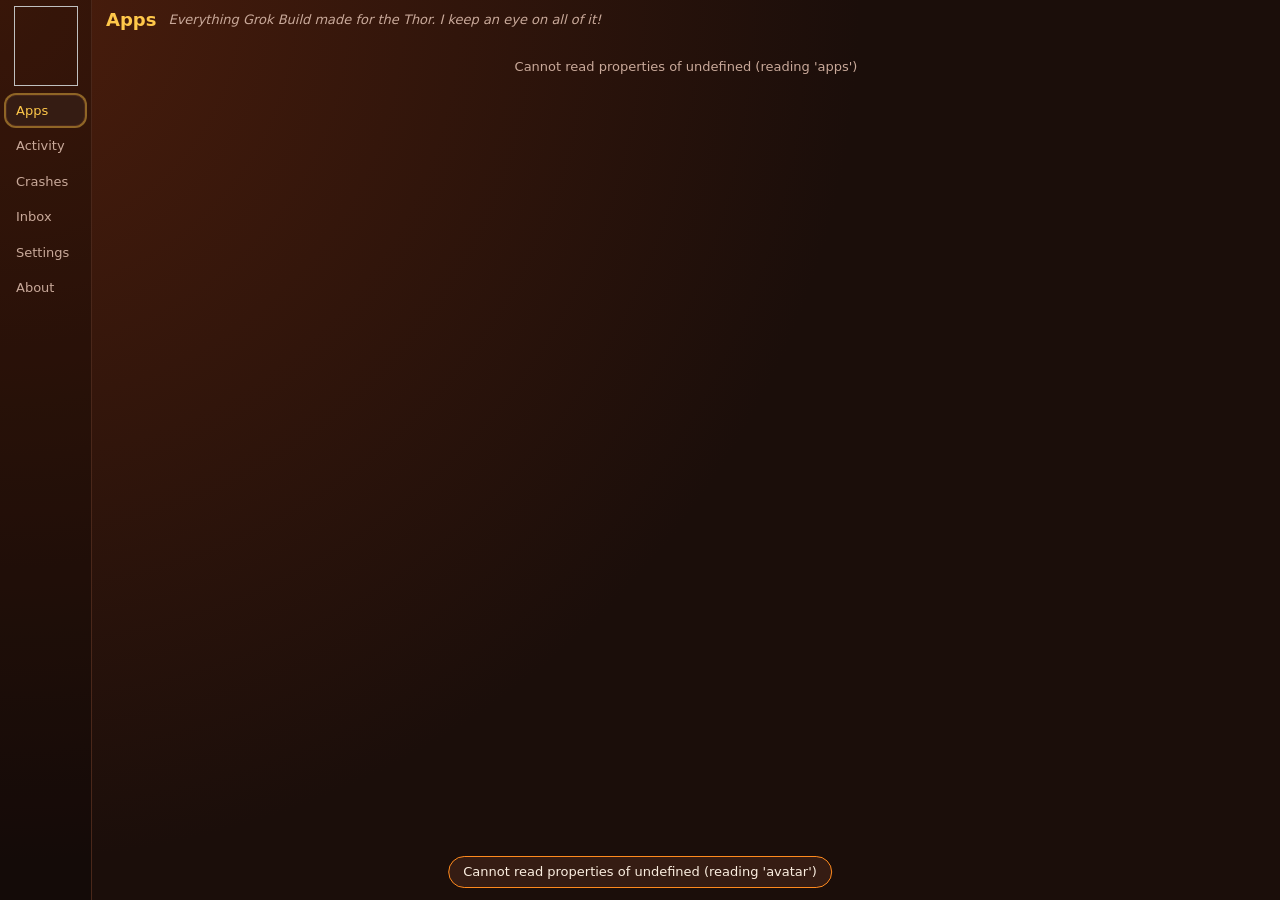
==== coronamon/app/assets/den/index.html @ ccb3158c "Add Coronamon, the Thor companion that looks after Grok Build apps An overlay pet on both screens th" ====
<!doctype html>
<html lang="en">
<head>
<meta charset="utf-8">
<meta name="viewport" content="width=device-width, initial-scale=1, user-scalable=no">
<title>Coronamon's Den</title>
<link rel="stylesheet" href="den.css">
</head>
<body>
<nav id="rail">
  <div id="me"><img id="avatar" alt=""></div>
  <button class="tab" data-tab="apps">Apps</button>
  <button class="tab" data-tab="activity">Activity</button>
  <button class="tab" data-tab="crashes">Crashes</button>
  <button class="tab" data-tab="inbox">Inbox</button>
  <button class="tab" data-tab="settings">Settings</button>
  <button class="tab" data-tab="about">About</button>
</nav>
<main>
  <header>
    <h1 id="title">Apps</h1>
    <p id="quip"></p>
  </header>
  <section id="view"></section>
</main>
<div id="modal" hidden>
  <div class="sheet">
    <div class="sheet-head"><h2 id="modal-title"></h2><button id="modal-close">Close</button></div>
    <pre id="modal-body"></pre>
  </div>
</div>
<div id="toast" hidden></div>
<script src="den.js"></script>
</body>
</html>
---- coronamon/app/assets/den/den.css ----
:root {
  --bg: #1b0e0a;
  --panel: #2a1610;
  --panel2: #351c13;
  --line: #4a271a;
  --text: #fbeee0;
  --muted: #c9a99a;
  --orange: #ff8a1e;
  --gold: #ffc84a;
  --red: #ff5a4a;
  --green: #8fdc6a;
  --blue: #7cc4ff;
}

* { box-sizing: border-box; }

html, body {
  margin: 0;
  height: 100%;
  background: radial-gradient(circle at 0 0, #4a1d0c 0, var(--bg) 55%) fixed;
  color: var(--text);
  font: 13px/1.35 system-ui, -apple-system, "Roboto", sans-serif;
  overflow: hidden;
}

body { display: flex; }

button {
  font: inherit;
  color: var(--text);
  background: var(--panel2);
  border: 1px solid var(--line);
  border-radius: 999px;
  padding: 5px 12px;
  outline: none;
}

button:active { transform: scale(0.97); }
button:focus { border-color: var(--gold); box-shadow: 0 0 0 2px rgba(255, 200, 74, 0.45); }
button.primary { background: linear-gradient(#ff9d3a, #e8650e); border-color: #ffb45e; color: #2a1206; font-weight: 600; }
button.on { background: var(--orange); color: #2a1206; border-color: #ffb45e; font-weight: 600; }
button:disabled { opacity: 0.45; }

#rail {
  width: 92px;
  flex: none;
  display: flex;
  flex-direction: column;
  gap: 4px;
  padding: 6px;
  background: rgba(0, 0, 0, 0.25);
  border-right: 1px solid var(--line);
  overflow-y: auto;
}

#me { text-align: center; }
#avatar { width: 64px; height: 80px; object-fit: contain; }

.tab {
  border-radius: 10px;
  text-align: left;
  padding: 6px 9px;
  background: transparent;
  border-color: transparent;
  color: var(--muted);
}

.tab.active { background: var(--panel2); color: var(--gold); border-color: var(--line); }

main { flex: 1; display: flex; flex-direction: column; min-width: 0; }

header {
  display: flex;
  align-items: center;
  gap: 12px;
  padding: 8px 14px 6px;
}

h1 { font-size: 18px; margin: 0; color: var(--gold); white-space: nowrap; }

#quip {
  margin: 0;
  flex: 1;
  min-width: 0;
  color: var(--muted);
  font-style: italic;
  white-space: nowrap;
  overflow: hidden;
  text-overflow: ellipsis;
}

#view { flex: 1; overflow-y: auto; padding: 0 14px 14px; }

.card {
  display: flex;
  gap: 10px;
  align-items: center;
  background: var(--panel);
  border: 1px solid var(--line);
  border-radius: 12px;
  padding: 8px 10px;
  margin-bottom: 6px;
}

.card img, .card .noicon { width: 40px; height: 40px; flex: none; border-radius: 9px; }
.card .noicon { background: var(--panel2); border: 1px solid var(--line); }
.card .body { flex: 1; min-width: 0; }
.card .name { font-weight: 600; font-size: 14px; }
.card .sub { color: var(--muted); font-size: 11.5px; overflow: hidden; text-overflow: ellipsis; white-space: nowrap; }
.card .actions { display: flex; gap: 5px; flex-wrap: wrap; justify-content: flex-end; }

.badge {
  display: inline-block;
  font-size: 10.5px;
  padding: 1px 7px;
  border-radius: 999px;
  margin: 2px 4px 0 0;
  border: 1px solid var(--line);
  color: var(--muted);
}

.badge.good { color: var(--green); border-color: #3f5c2e; }
.badge.warn { color: var(--gold); border-color: #6b5320; }
.badge.bad { color: var(--red); border-color: #6b2a22; }
.badge.info { color: var(--blue); border-color: #2c4a63; }

.event { display: flex; gap: 10px; padding: 5px 2px; border-bottom: 1px solid rgba(74, 39, 26, 0.6); }
.event .when { color: var(--muted); width: 92px; flex: none; font-size: 11.5px; }
.event .what { flex: 1; min-width: 0; }
.event .msg { color: var(--muted); font-size: 11.5px; word-break: break-word; }
.dot { display: inline-block; width: 8px; height: 8px; border-radius: 50%; margin-right: 6px; background: var(--muted); }
.dot.good { background: var(--green); }
.dot.bad { background: var(--red); }
.dot.warn { background: var(--gold); }
.dot.info { background: var(--blue); }

.row { display: flex; align-items: center; gap: 10px; padding: 6px 0; border-bottom: 1px solid rgba(74, 39, 26, 0.6); }
.row .label { width: 150px; flex: none; }
.row .label small { display: block; color: var(--muted); font-size: 11px; }
.seg { display: flex; gap: 5px; flex-wrap: wrap; }
.buttons { display: flex; gap: 6px; flex-wrap: wrap; margin-top: 10px; }

.empty { color: var(--muted); padding: 20px 4px; text-align: center; }

.prose p { margin: 0 0 8px; }
.prose h3 { margin: 12px 0 4px; color: var(--gold); font-size: 14px; }
.prose code { background: var(--panel2); padding: 1px 5px; border-radius: 5px; font-size: 12px; }

#modal {
  position: fixed;
  inset: 0;
  background: rgba(10, 4, 2, 0.75);
  display: flex;
  align-items: center;
  justify-content: center;
  padding: 12px;
}

#modal[hidden] { display: none; }

.sheet {
  background: var(--panel);
  border: 1px solid var(--line);
  border-radius: 14px;
  width: 100%;
  height: 100%;
  display: flex;
  flex-direction: column;
}

.sheet-head { display: flex; align-items: center; justify-content: space-between; padding: 8px 12px; border-bottom: 1px solid var(--line); }
.sheet-head h2 { margin: 0; font-size: 14px; color: var(--gold); overflow: hidden; text-overflow: ellipsis; white-space: nowrap; }
#modal-body { flex: 1; overflow: auto; margin: 0; padding: 10px 12px; font: 11px/1.4 ui-monospace, "Roboto Mono", monospace; white-space: pre-wrap; word-break: break-word; }

#toast {
  position: fixed;
  bottom: 12px;
  left: 50%;
  transform: translateX(-50%);
  background: var(--panel2);
  border: 1px solid var(--orange);
  border-radius: 999px;
  padding: 6px 14px;
  max-width: 80%;
}

@media (max-width: 600px) {
  #rail { width: 76px; }
  .row .label { width: 110px; }
  .event .when { width: 70px; }
}
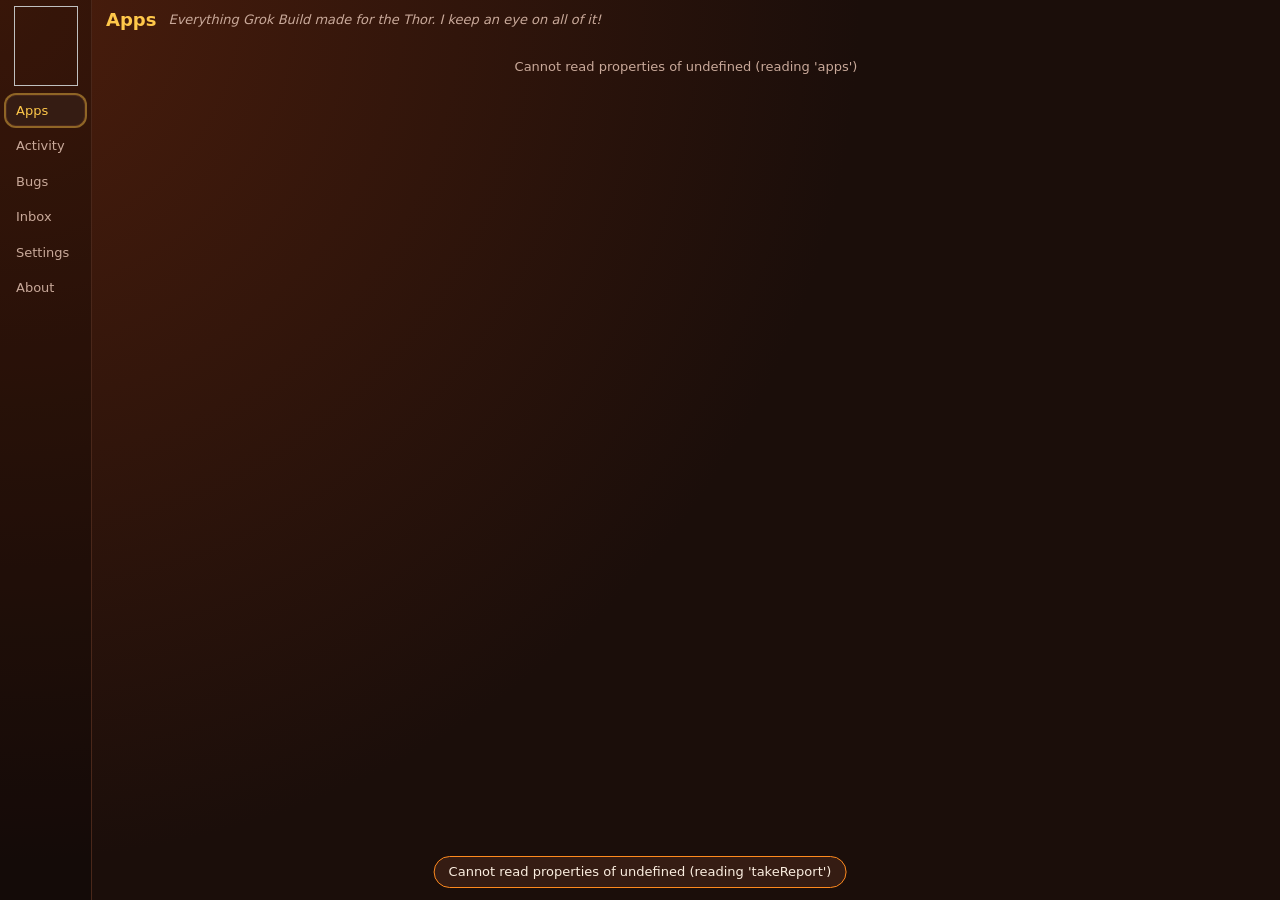
==== commit 3ed4bbfe: "Update Coronamon to 1.0.1113.2331 Bug log: crashes, freezes and the problems apps report themselves," ====
--- a/coronamon/app/assets/den/index.html
+++ b/coronamon/app/assets/den/index.html
@@ -11,7 +11,7 @@
   <div id="me"><img id="avatar" alt=""></div>
   <button class="tab" data-tab="apps">Apps</button>
   <button class="tab" data-tab="activity">Activity</button>
-  <button class="tab" data-tab="crashes">Crashes</button>
+  <button class="tab" data-tab="bugs">Bugs</button>
   <button class="tab" data-tab="inbox">Inbox</button>
   <button class="tab" data-tab="settings">Settings</button>
   <button class="tab" data-tab="about">About</button>
@@ -29,6 +29,14 @@
     <pre id="modal-body"></pre>
   </div>
 </div>
+<div id="report" hidden>
+  <div class="sheet">
+    <div class="sheet-head"><h2>Report a problem</h2>
+      <div class="head-buttons"><button id="report-cancel">Cancel</button><button id="report-send" class="primary">Save for Grok</button></div>
+    </div>
+    <div id="report-body" class="form"></div>
+  </div>
+</div>
 <div id="toast" hidden></div>
 <script src="den.js"></script>
 </body>
--- a/coronamon/app/assets/den/den.css
+++ b/coronamon/app/assets/den/den.css
@@ -146,7 +146,7 @@
 .prose h3 { margin: 12px 0 4px; color: var(--gold); font-size: 14px; }
 .prose code { background: var(--panel2); padding: 1px 5px; border-radius: 5px; font-size: 12px; }
 
-#modal {
+#modal, #report {
   position: fixed;
   inset: 0;
   background: rgba(10, 4, 2, 0.75);
@@ -156,7 +156,31 @@
   padding: 12px;
 }
 
-#modal[hidden] { display: none; }
+#modal[hidden], #report[hidden] { display: none; }
+
+.head-buttons { display: flex; gap: 6px; flex: none; }
+.form { flex: 1; overflow-y: auto; padding: 4px 12px 10px; }
+.form .field { padding: 7px 0; border-bottom: 1px solid rgba(74, 39, 26, 0.6); }
+.form .field:last-child { border-bottom: none; }
+.form .label { color: var(--gold); font-size: 12px; margin-bottom: 5px; }
+.form .note { color: var(--muted); font-size: 11px; margin-top: 5px; }
+textarea {
+  width: 100%;
+  font: inherit;
+  color: var(--text);
+  background: var(--panel2);
+  border: 1px solid var(--line);
+  border-radius: 10px;
+  padding: 6px 9px;
+  resize: none;
+  outline: none;
+}
+textarea:focus { border-color: var(--gold); box-shadow: 0 0 0 2px rgba(255, 200, 74, 0.45); }
+.shots { display: flex; gap: 8px; margin-bottom: 6px; }
+.shots img { height: 84px; border-radius: 8px; border: 1px solid var(--line); }
+.bugbar { display: flex; align-items: center; gap: 10px; margin-bottom: 8px; }
+.bugbar button { flex: none; white-space: nowrap; }
+.bugbar .sub { color: var(--muted); font-size: 11.5px; }
 
 .sheet {
   background: var(--panel);
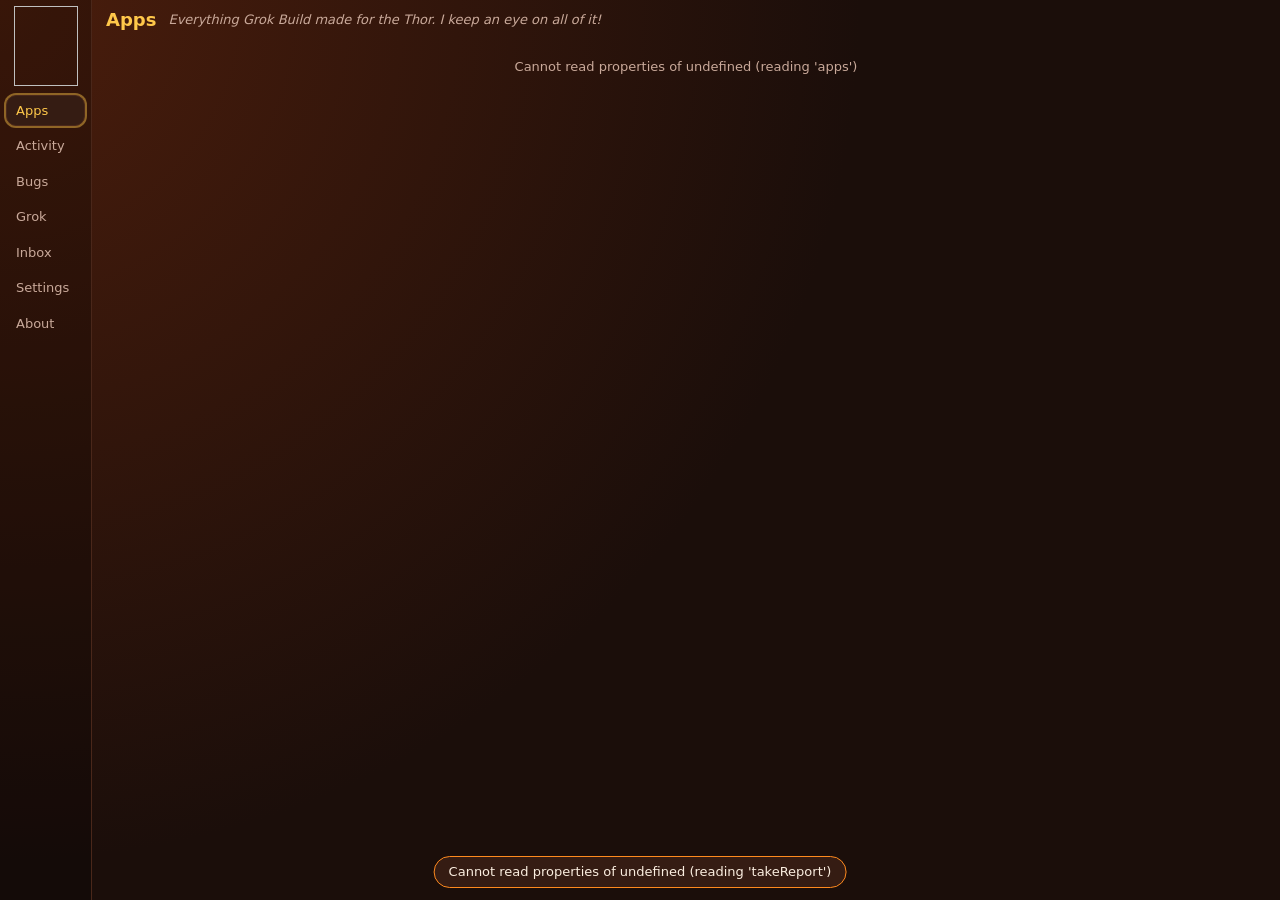
==== commit 79b3c9b1: "Update Coronamon to 1.0.1116.1609 Adds a Grok Build page to the Den with buttons to check status, pa" ====
--- a/coronamon/app/assets/den/index.html
+++ b/coronamon/app/assets/den/index.html
@@ -12,6 +12,7 @@
   <button class="tab" data-tab="apps">Apps</button>
   <button class="tab" data-tab="activity">Activity</button>
   <button class="tab" data-tab="bugs">Bugs</button>
+  <button class="tab" data-tab="grok">Grok</button>
   <button class="tab" data-tab="inbox">Inbox</button>
   <button class="tab" data-tab="settings">Settings</button>
   <button class="tab" data-tab="about">About</button>
@@ -37,6 +38,13 @@
     <div id="report-body" class="form"></div>
   </div>
 </div>
+<div id="confirm" hidden>
+  <div class="ask">
+    <h2 id="confirm-title"></h2>
+    <p id="confirm-text"></p>
+    <div class="head-buttons"><button id="confirm-no">Cancel</button><button id="confirm-yes" class="primary"></button></div>
+  </div>
+</div>
 <div id="toast" hidden></div>
 <script src="den.js"></script>
 </body>
--- a/coronamon/app/assets/den/den.css
+++ b/coronamon/app/assets/den/den.css
@@ -182,6 +182,34 @@
 .bugbar button { flex: none; white-space: nowrap; }
 .bugbar .sub { color: var(--muted); font-size: 11.5px; }
 
+.linkbar { padding: 2px 2px 8px; }
+.panel { background: var(--panel); border: 1px solid var(--line); border-radius: 12px; padding: 4px 10px; }
+.kv { display: flex; gap: 10px; padding: 4px 0; border-bottom: 1px solid rgba(74, 39, 26, 0.6); }
+.kv:last-child { border-bottom: none; }
+.kv .k { width: 128px; flex: none; color: var(--muted); }
+.kv .v { flex: 1; min-width: 0; word-break: break-word; }
+.note { color: var(--muted); font-size: 11.5px; margin-top: 6px; }
+.reqs { margin-top: 8px; }
+.req { padding: 3px 2px; font-size: 12px; }
+.req .ago { color: var(--muted); font-size: 11px; margin-left: 8px; }
+.diag { margin-top: 10px; background: var(--panel); border: 1px solid var(--line); border-radius: 12px; padding: 6px 10px 8px; }
+.diag h3 { margin: 2px 0 4px; color: var(--gold); font-size: 13.5px; }
+.diaghead { color: var(--gold); font-size: 12px; margin: 10px 0 2px; }
+.check { display: flex; align-items: baseline; padding: 3px 0; border-bottom: 1px solid rgba(74, 39, 26, 0.6); font-size: 12px; }
+.check .dot { flex: none; }
+.check .what { flex: 1; min-width: 0; word-break: break-word; }
+.check .fix { color: var(--muted); font-size: 11px; }
+.check .fix::before { content: "Fix: "; color: var(--orange); }
+pre.log { margin: 2px 0 0; padding: 6px 8px; background: rgba(0, 0, 0, 0.25); border: 1px solid var(--line); border-radius: 8px;
+  font: 10.5px/1.4 ui-monospace, "Roboto Mono", monospace; white-space: pre-wrap; word-break: break-word; color: var(--muted); }
+
+#confirm { position: fixed; inset: 0; background: rgba(10, 4, 2, 0.75); display: flex; align-items: center; justify-content: center; padding: 12px; }
+#confirm[hidden] { display: none; }
+.ask { background: var(--panel); border: 1px solid var(--orange); border-radius: 14px; padding: 12px 14px; max-width: 460px; }
+.ask h2 { margin: 0 0 6px; font-size: 15px; color: var(--gold); }
+.ask p { margin: 0 0 12px; color: var(--text); }
+.ask .head-buttons { justify-content: flex-end; }
+
 .sheet {
   background: var(--panel);
   border: 1px solid var(--line);
@@ -212,4 +240,5 @@
   #rail { width: 76px; }
   .row .label { width: 110px; }
   .event .when { width: 70px; }
-}
+  .kv .k { width: 96px; }
+}
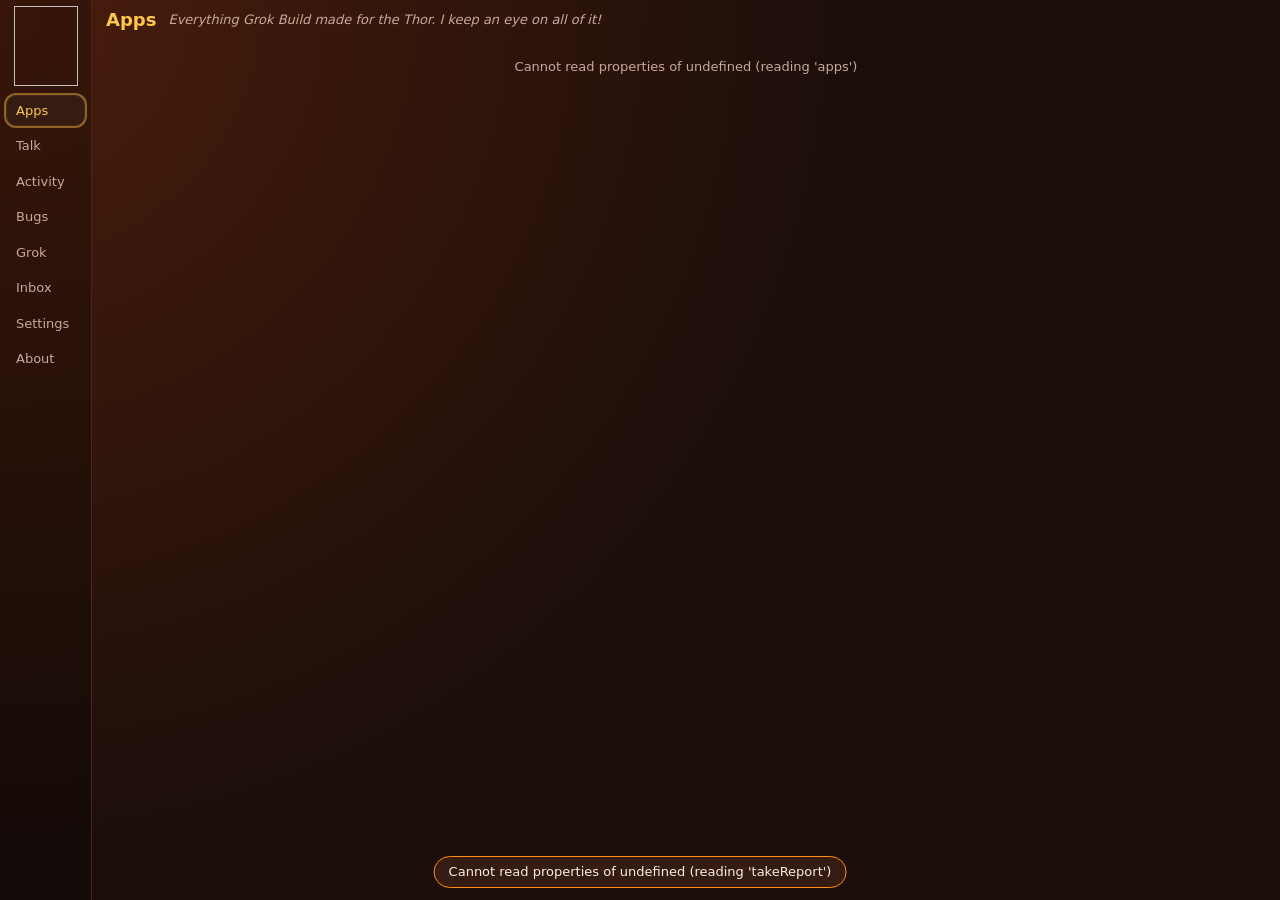
==== commit 7a4efe26: "Update Coronamon to 1.0.1118.1700 Grok brain: Coronamon can now think with xAI's Grok. Chat with him" ====
--- a/coronamon/app/assets/den/index.html
+++ b/coronamon/app/assets/den/index.html
@@ -10,6 +10,7 @@
 <nav id="rail">
   <div id="me"><img id="avatar" alt=""></div>
   <button class="tab" data-tab="apps">Apps</button>
+  <button class="tab" data-tab="talk">Talk</button>
   <button class="tab" data-tab="activity">Activity</button>
   <button class="tab" data-tab="bugs">Bugs</button>
   <button class="tab" data-tab="grok">Grok</button>
--- a/coronamon/app/assets/den/den.css
+++ b/coronamon/app/assets/den/den.css
@@ -164,7 +164,7 @@
 .form .field:last-child { border-bottom: none; }
 .form .label { color: var(--gold); font-size: 12px; margin-bottom: 5px; }
 .form .note { color: var(--muted); font-size: 11px; margin-top: 5px; }
-textarea {
+textarea, input {
   width: 100%;
   font: inherit;
   color: var(--text);
@@ -175,7 +175,39 @@
   resize: none;
   outline: none;
 }
-textarea:focus { border-color: var(--gold); box-shadow: 0 0 0 2px rgba(255, 200, 74, 0.45); }
+textarea:focus, input:focus { border-color: var(--gold); box-shadow: 0 0 0 2px rgba(255, 200, 74, 0.45); }
+
+.chat { display: flex; flex-direction: column; gap: 7px; padding: 4px 0 6px; }
+.say {
+  max-width: 84%;
+  padding: 5px 10px 4px;
+  border: 1px solid var(--line);
+  border-radius: 12px;
+  background: var(--panel);
+  white-space: pre-wrap;
+  word-break: break-word;
+}
+.say.you { align-self: flex-end; background: var(--panel2); border-color: #6b3a20; border-bottom-right-radius: 4px; }
+.say.me { align-self: flex-start; border-bottom-left-radius: 4px; }
+.say.oops { border-color: #6b2a22; color: var(--red); }
+.say.thinking { color: var(--muted); font-style: italic; }
+.say .who { display: block; font-size: 10.5px; color: var(--gold); }
+.say.you .who { color: var(--muted); text-align: right; }
+.say .at { display: block; font-size: 10px; color: var(--muted); text-align: right; margin-top: 2px; }
+.say .acts { display: flex; gap: 6px; flex-wrap: wrap; margin-top: 6px; white-space: normal; }
+.say .acted { font-size: 11px; color: var(--muted); margin-top: 4px; }
+.talkbar {
+  position: sticky;
+  bottom: 0;
+  display: flex;
+  gap: 8px;
+  align-items: flex-end;
+  padding: 8px 0 6px;
+  background: var(--bg);
+}
+.talkbar.plain { position: static; background: none; }
+.talkbar button { flex: none; }
+.talkfoot { display: flex; align-items: center; justify-content: space-between; gap: 8px; color: var(--muted); font-size: 11px; }
 .shots { display: flex; gap: 8px; margin-bottom: 6px; }
 .shots img { height: 84px; border-radius: 8px; border: 1px solid var(--line); }
 .bugbar { display: flex; align-items: center; gap: 10px; margin-bottom: 8px; }
